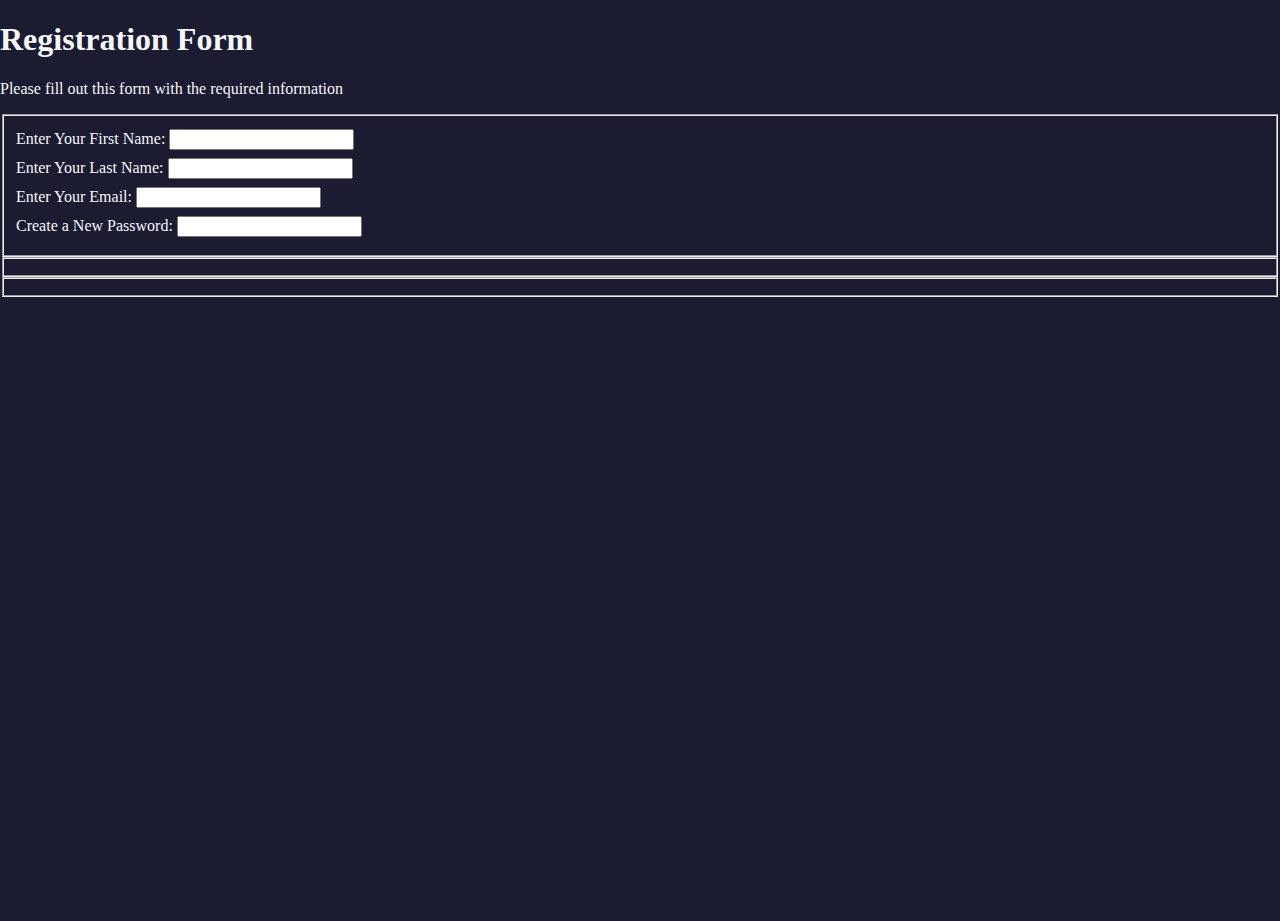
==== HTML Registration Form/index.html @ c7c76253 "Responsive Web Design" ====
<!DOCTYPE html>
<html lang="en">
<head>
    <meta charset="UTF-8">
    <meta name="viewport" content="width=device-width, initial-scale=1.0">
    <title>Registration Form</title>
    <link rel="stylesheet" href="./styles.css">
</head>
<body>
    <h1>Registration Form</h1>
    <p>Please fill out this form with the required information</p>
    <form action="https://register-demo.freecodecamp.org" method="POST"></form>
    <fieldset>
        <label for="">Enter Your First Name: <input type="text"></label>
        <label for="">Enter Your Last Name: <input type="text"></label>
        <label for="">Enter Your Email: <input type="text"></label>
        <label for="">Create a New Password: <input type="text"></label>
    </fieldset>
    <fieldset></fieldset>
    <fieldset></fieldset>
</body>
</html>
---- HTML Registration Form/styles.css ----
body {
    width: 100%;
    height: 100vh;
    margin: 0;
    background-color: #1b1b32;
    color: #f5f6f7;
}

label {
    display: block;
    margin: 0.5rem 0;
}
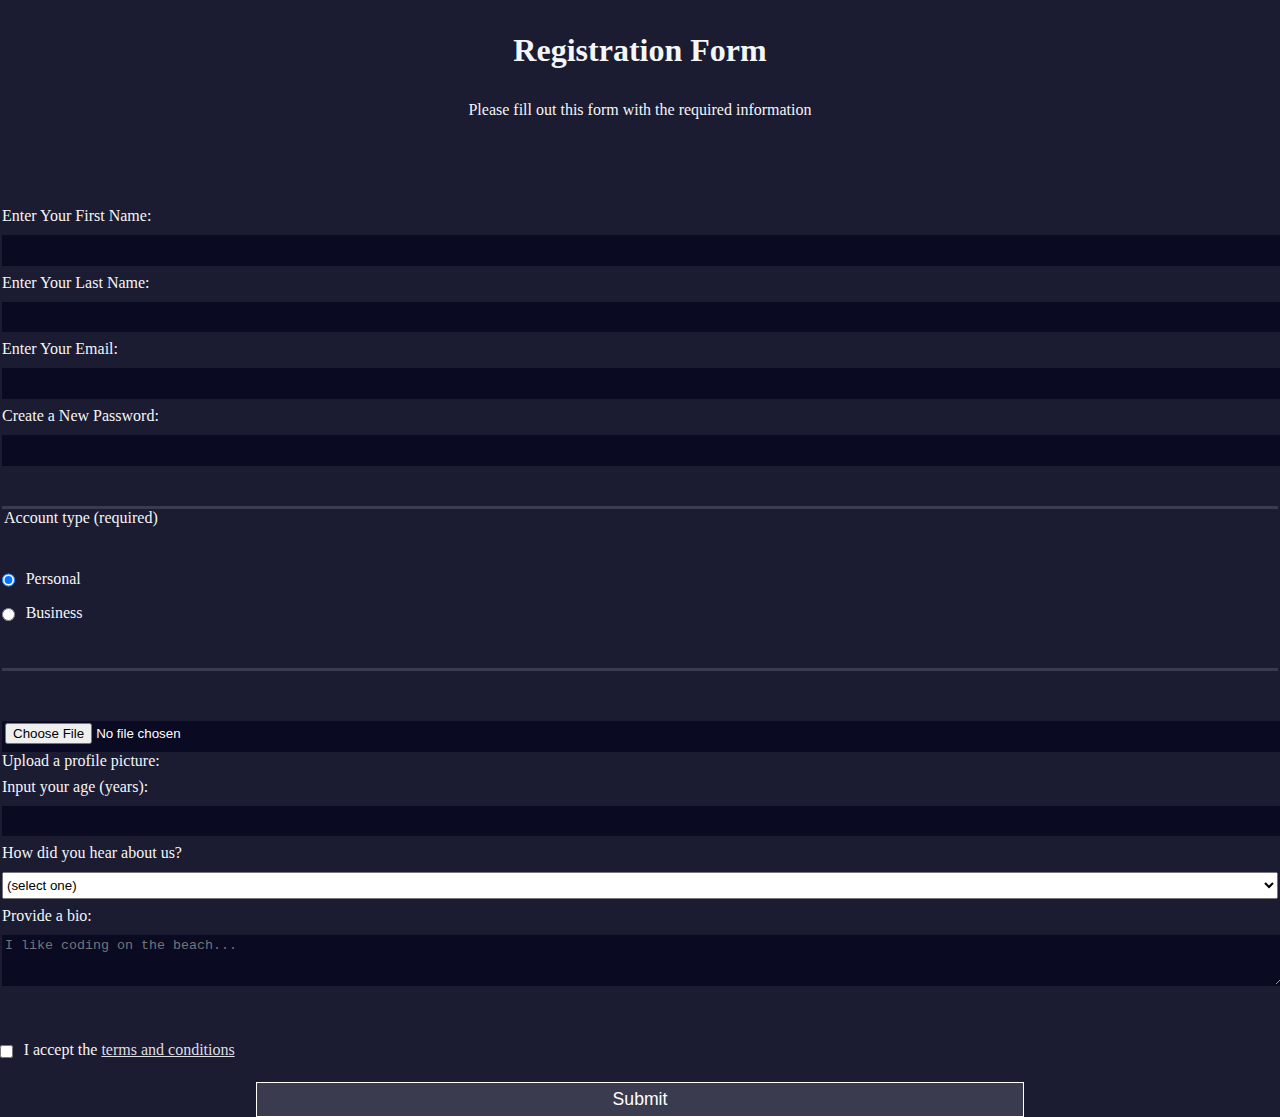
==== commit 1e14b1e5: "Registration form completed" ====
--- a/HTML Registration Form/index.html
+++ b/HTML Registration Form/index.html
@@ -11,12 +11,33 @@
     <p>Please fill out this form with the required information</p>
     <form action="https://register-demo.freecodecamp.org" method="POST"></form>
     <fieldset>
-        <label for="">Enter Your First Name: <input type="text"></label>
-        <label for="">Enter Your Last Name: <input type="text"></label>
-        <label for="">Enter Your Email: <input type="text"></label>
-        <label for="">Create a New Password: <input type="text"></label>
+        <label for="first-name">Enter Your First Name: <input required type="text" id="first-name" name="first-name"></label>
+        <label for="last-name">Enter Your Last Name: <input required type="text" id="last-name" name="last-name"></label>
+        <label for="email">Enter Your Email: <input required type="email" id="email" name="email"></label>
+        <label for="new-password">Create a New Password: <input required type="password" name="password" id="new-password" pattern="[a-z0-5]{8,}"></label>
     </fieldset>
-    <fieldset></fieldset>
-    <fieldset></fieldset>
+    <fieldset>
+        <legend>Account type (required)</legend>
+        <label for="personal-account"><input checked type="radio" name="account-type" id="personal-account" class="inline"> Personal</label>
+        <label for="business-account"><input type="radio" name="account-type" id="business-account" class="inline"> Business</label>
+    </fieldset>
+    <fieldset>
+        <label for="profile-picture"><input type="file" id="profile-picture" name="picture"> Upload a profile picture: </label>
+        <label for="age">Input your age (years): <input id="age" name="age" type="number" min="13" max="120"></label>
+        <label for="referrer">How did you hear about us?
+            <select name="referrer" id="referrer">
+                <option value="">(select one)</option>
+                <option value="1">freeCodeCamp News</option>
+                <option value="2">freeCodeCamp YouTube Channel</option>
+                <option value="3">freeCodeCamp Forum</option>
+                <option value="4">Other</option>
+            </select>
+        </label>
+        <label for="bio">Provide a bio: 
+            <textarea name="bio" id="bio" rows="3" cols="30" placeholder="I like coding on the beach..."></textarea>
+        </label>
+    </fieldset>
+    <label for="terms-and-conditions"><input required type="checkbox" id="terms-and-conditions" name="terms-and-conditions" class="inline"> I accept the <a href="https://www.freecodecamp.org/news/terms-of-service/">terms and conditions</a> </label>
+    <input type="submit" value="Submit">
 </body>
 </html>--- a/HTML Registration Form/styles.css
+++ b/HTML Registration Form/styles.css
@@ -4,9 +4,71 @@
     margin: 0;
     background-color: #1b1b32;
     color: #f5f6f7;
+    font-family: Tahoma;
+    font-size: 16px;
+}
+
+h1, p {
+    margin: 1em auto;
+    text-align: center;
+}
+
+form {
+    margin: 0 auto;
+    max-width: 500px;
+    min-width: 300px;
+    width: 60vw;
+    padding-bottom: 2em;
+}
+
+fieldset {
+    border: none;
+    padding: 2rem 0;
+    border-bottom: 3px solid #3b3b4f;
+}
+
+fieldset:last-of-type {
+    border-bottom: none;
 }
 
 label {
     display: block;
     margin: 0.5rem 0;
+}
+
+input, textarea, select {
+    width: 100%;
+    margin: 10px 0 0 0;
+    min-height: 2em;
+}
+
+input, textarea {
+    background-color: #0a0a23;
+    border: 1px solid #0a0a23;
+    color: #ffffff;
+}
+
+.inline {
+    width: unset;
+    margin: 0 0.5em 0 0;
+    vertical-align: middle;
+}
+
+input[type="submit"] {
+    display: block;
+    width: 60%;
+    margin: 1em auto;
+    height: 2em;
+    font-size: 1.1rem;
+    background-color: #3b3b4f;
+    border-color: white;
+    min-width: 300px;
+}
+
+input[type="file"] {
+    padding: 1px 2px;
+}
+
+a {
+    color: #dfdfe2;
 }